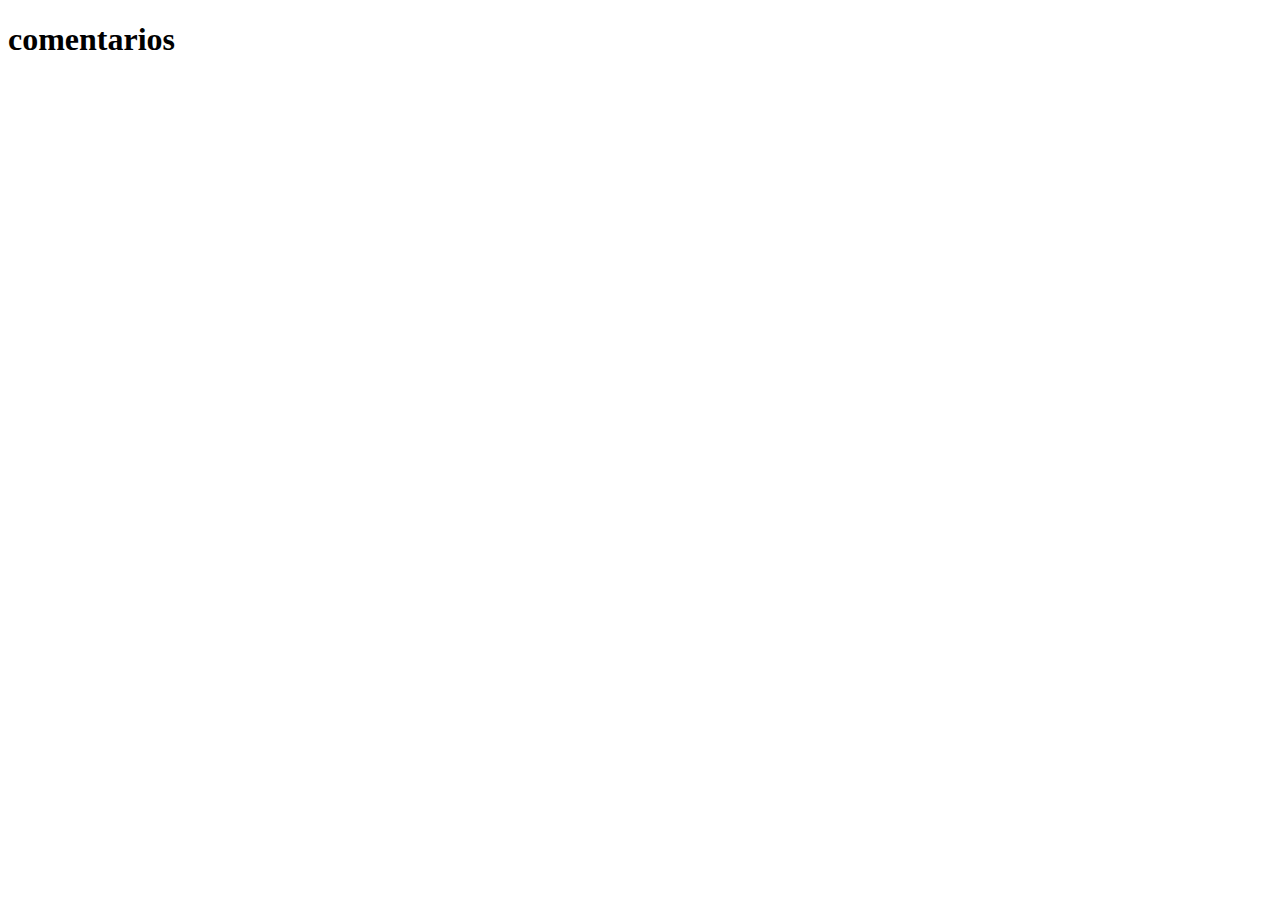
==== comentarios/index.html @ fac9cabf "primeiro commit" ====
<!DOCTYPE html>
<html lang="en">
<head>
    <meta charset="UTF-8">
    <meta name="viewport" content="width=device-width, initial-scale=1.0">
    <title>comentarios</title>
</head>
<body>
    <h1>comentarios</h1>
    <!-- comentario -->
     <!-- ola tudo bem -->
      <!-- eaiiiii -->
       <!-- olaaa -->
</body>
</html>
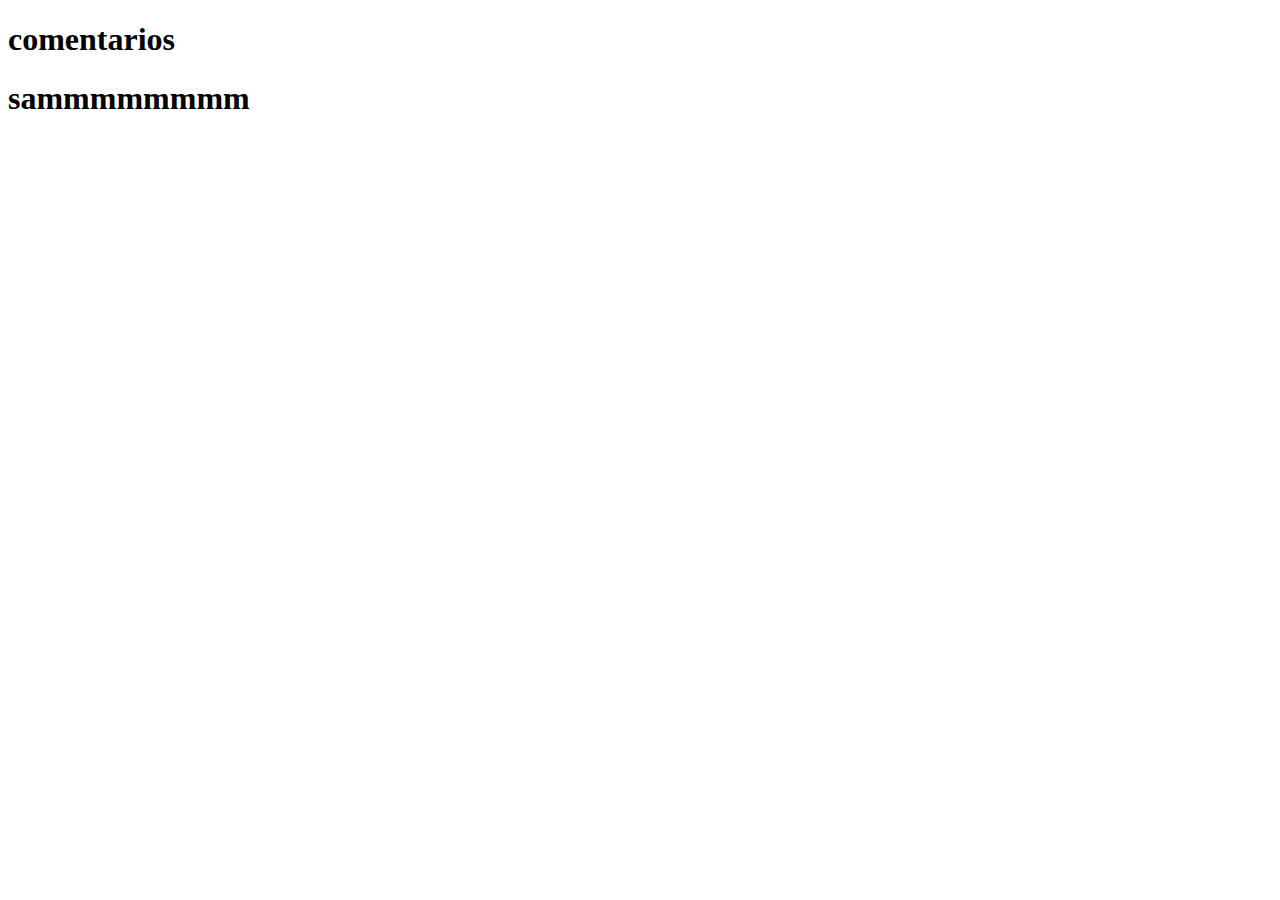
==== commit a6d298b8: "Update index.html" ====
--- a/comentarios/index.html
+++ b/comentarios/index.html
@@ -11,5 +11,6 @@
      <!-- ola tudo bem -->
       <!-- eaiiiii -->
        <!-- olaaa -->
+    <h1>sammmmmmmm</h1>
 </body>
-</html>+</html>
